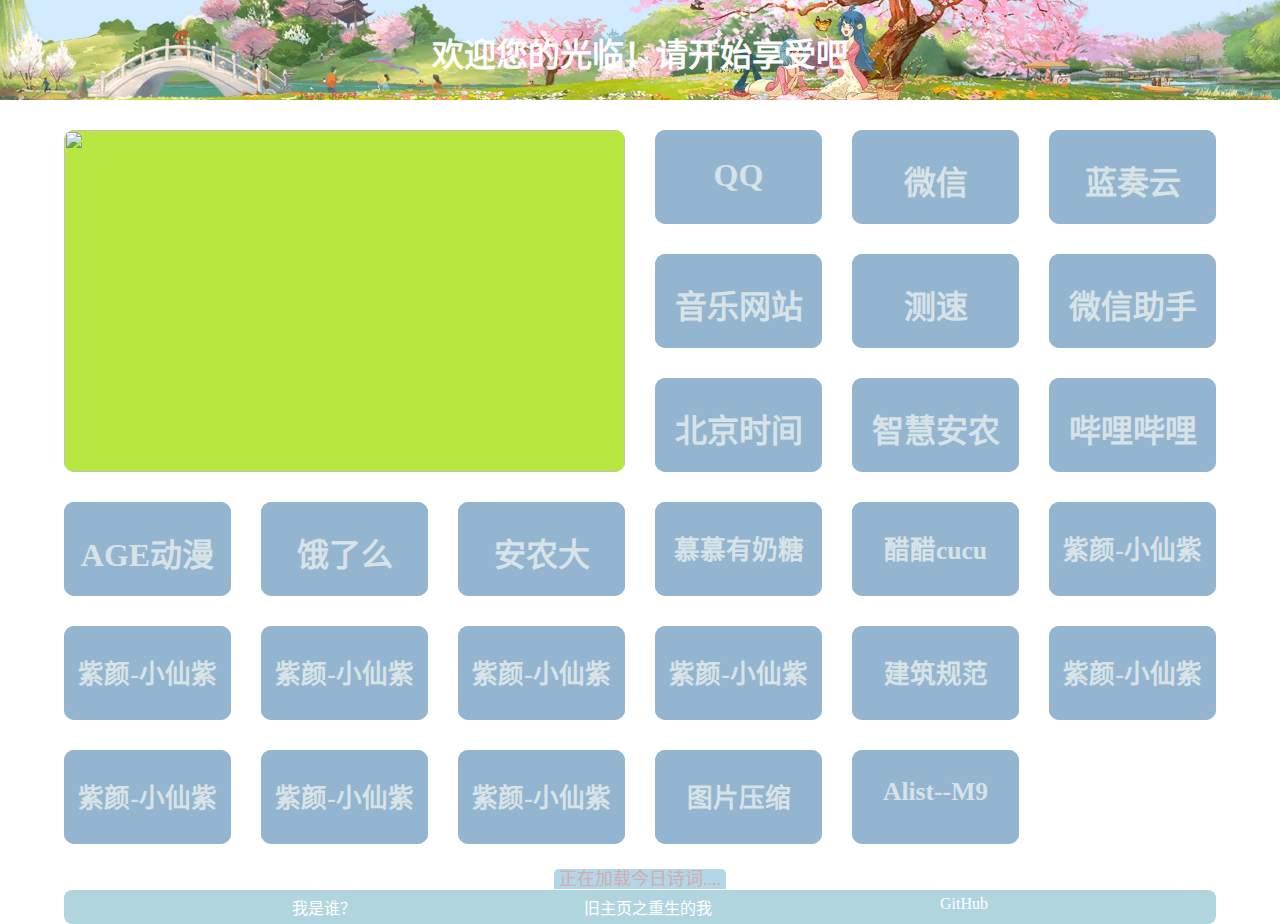
==== index.html @ e07ae3a2 "添加图片压缩" ====
<!DOCTYPE html>
<html lang="zh-CN">

<head>
    <meta charset="UTF-8">
    <meta name="viewport" content="width=device-width, initial-scale=1.0">
    <meta name="referrer" content="no-referrer" />
    <title>0402</title>
    <link rel="stylesheet" href="0402.css">
    <link rel="shortcut icon" href="./img/login.png">
    <script src="https://sdk.jinrishici.com/v2/browser/jinrishici.js" charset="utf-8"></script>

</head>


<body>
    <div class="top">
        <img src="./img/1.png" alt="">
        <h1 class="tt">欢迎您的光临！请开始享受吧</h1>
    </div>
    <!-- top是独立的 -->
    <div class="b0402">
        <div class="c1">
            <div class="c11">
                <div class="banner-img-container">
                    <img src="http://p.ananas.chaoxing.com/star3/origin/731917c94ae480eeb36847dd78b198c4.png" alt="">
                    <img src="http://p.ananas.chaoxing.com/star3/origin/ab00a63761f3c24c82f64aa303f97a43.png" alt="">
                    <img src="http://p.ananas.chaoxing.com/star3/origin/3ba2603b1a5005aeccfb43a370ec120b.png" alt="">
                    <img src="http://p.ananas.chaoxing.com/star3/origin/4b20f3296785d9b55a84f113a16e2e17.png" alt="">
                    <img src="http://p.ananas.chaoxing.com/star3/origin/d595de8ec4fff4264a9cd7537f862d93.png" alt="">
                </div>
            </div>
            <!-- 大图 -->
            <div class="c12">
                <a href="http://im.qq.com/index/">
                    <img src="http://static-res.qq.com/web/im.qq.com/qq9_introduction_poster.jpg" alt="">
                    <h1>QQ</h1>
                    <p>一个聊天软件</p>
                </a>
            </div>

            <!-- 上面是标号1 -->
            <div class="c12">
                <a href="https://weixin.qq.com/">
                    <img src="http://static-res.qq.com/web/im.qq.com/qq9_introduction_poster.jpg" alt="">
                    <h1>微信</h1>
                    <p>另一个聊天软件</p>
                </a>
            </div>
            <!-- 上面是标号2 -->
            <div class="c12">
                <a href="http://pc.woozooo.com/mydisk.php">
                    <img src="http://p.ananas.chaoxing.com/star3/origin/731917c94ae480eeb36847dd78b198c4.png" alt="">
                    <h1>蓝奏云</h1>
                    <p>目前好用的100mb网盘</p>
                </a>
            </div>
            <!-- 上面是标号3 -->
            <div class="c12">
                <a href="http://tool.liumingye.cn/music/?page=searchPage">
                    <img src="http://p.ananas.chaoxing.com/star3/origin/731917c94ae480eeb36847dd78b198c4.png" alt="">
                    <h1>音乐网站</h1>
                    <p>用来下载歌曲用的，这一波可省不少钱</p>
                </a>
            </div>
            <!-- 上面是标号4 -->
            <div class="c12">
                <a href="http://test.nju.edu.cn/">
                    <img src="http://p.ananas.chaoxing.com/star3/origin/731917c94ae480eeb36847dd78b198c4.png" alt="">
                    <h1>测速</h1>
                    <p>一个测速网站-南京大学测速站</p>
                </a>
            </div>
            <!-- 上面是标号5 -->
            <div class="c12">
                <a href="http://filehelper.weixin.qq.com/">
                    <img src="http://p.ananas.chaoxing.com/star3/origin/731917c94ae480eeb36847dd78b198c4.png" alt="">
                    <h1>微信助手</h1>
                    <p>微信文件传输助手</p>
                </a>
            </div>
            <!-- 上面是标号6 -->
            <div class="c12">
                <a href="https://www.beijing-time.org/">
                    <img src="http://p.ananas.chaoxing.com/star3/origin/731917c94ae480eeb36847dd78b198c4.png" alt="">
                    <h1>北京时间</h1>
                    <p>抢东西秒杀</p>
                </a>
            </div>
            <!-- 上面是标号7 -->
            <div class="c12">
                <a href="http://e.ahau.edu.cn/ipcheck6.jsp">
                    <img src="http://p.ananas.chaoxing.com/star3/origin/731917c94ae480eeb36847dd78b198c4.png" alt="">
                    <h1>智慧安农</h1>
                    <p>该有的，我都有，使用频率太高了</p>
                </a>
            </div>
            <!-- 上面是标号8 -->
            <div class="c12">
                <a href="http://www.bilibili.com/">
                    <img src="http://p.ananas.chaoxing.com/star3/origin/731917c94ae480eeb36847dd78b198c4.png" alt="">
                    <h1>哔哩哔哩</h1>
                    <p>寓教于乐，学习圣地</p>
                </a>
            </div>
            <!-- 上面是标号9 -->
            <div class="c12">
                <a href="http://www.age.tv">
                    <img src="http://p.ananas.chaoxing.com/star3/origin/731917c94ae480eeb36847dd78b198c4.png" alt="">
                    <h1>AGE动漫</h1>
                    <p>看番专业户，没有你我可不同意</p>
                </a>
            </div>
            <!-- 上面是标号10 -->
            <div class="c12">
                <a href="https://h5.ele.me/msite/?spm=a2ogi.12425113.0.0.6ebe561ffFkHju">
                    <img src="http://p.ananas.chaoxing.com/star3/origin/731917c94ae480eeb36847dd78b198c4.png" alt="">
                    <h1>饿了么</h1>
                    <p>h5小程序，嘎嘎快</p>
                </a>
            </div>
            <!-- 上面是标号11 -->
            <div class="c12">
                <a href="http://www.ahau.edu.cn/">
                    <img src="http://p.ananas.chaoxing.com/star3/origin/731917c94ae480eeb36847dd78b198c4.png" alt="">
                    <h1>安农大</h1>
                    <p>安徽农业大学--学校官网</p>
                </a>
            </div>
            <!-- 上面是标号12 -->
            <!-- 主12 -->
            <!-- 副14 -->
            <div class="c12">
                <a class="c122" href="https://space.bilibili.com/18841842/?spm_id_from=333.999.0.0">
                    <img src="http://i0.hdslb.com/bfs/archive/0f15991eebc570b0243529d7538f1c096dd70b39.jpg" alt="">
                    <h1>慕慕有奶糖</h1>
                    <p>五个好妹妹呦～该选哪一个？FIVEver《一笔》原创单曲✨</p>
                </a>
            </div>
            <div class="c12">
                <a class="c122" href="https://space.bilibili.com/2689967/?spm_id_from=333.999.0.0">
                    <img src="http://i2.hdslb.com/bfs/archive/5a58daa4a78c119df337f1299f42a959ab7adcda.jpg" alt="">
                    <h1>醋醋cucu</h1>
                    <p>被八个美女包围，选不出来啦！！</p>
                </a>
            </div>
            <div class="c12">
                <a class="c122" href="https://space.bilibili.com/35579222/?spm_id_from=333.999.0.0">
                    <img src="http://i2.hdslb.com/bfs/archive/036a64b4293c952817ef72b71138b253e948b25f.jpg" alt="">
                    <h1>紫颜-小仙紫</h1>
                    <p>目标是让国风舞蹈更加发光发亮！</p>
                </a>
            </div>
            <div class="c12">
                <a class="c122" href="https://space.bilibili.com/35579222/?spm_id_from=333.999.0.0">
                    <img src="http://i2.hdslb.com/bfs/archive/036a64b4293c952817ef72b71138b253e948b25f.jpg" alt="">
                    <h1>紫颜-小仙紫</h1>
                    <p>目标是让国风舞蹈更加发光发亮！</p>
                </a>
            </div>
            <div class="c12">
                <a class="c122" href="https://space.bilibili.com/35579222/?spm_id_from=333.999.0.0">
                    <img src="http://i2.hdslb.com/bfs/archive/036a64b4293c952817ef72b71138b253e948b25f.jpg" alt="">
                    <h1>紫颜-小仙紫</h1>
                    <p>目标是让国风舞蹈更加发光发亮！</p>
                </a>
            </div>
            <div class="c12">
                <a class="c122" href="https://space.bilibili.com/35579222/?spm_id_from=333.999.0.0">
                    <img src="http://i2.hdslb.com/bfs/archive/036a64b4293c952817ef72b71138b253e948b25f.jpg" alt="">
                    <h1>紫颜-小仙紫</h1>
                    <p>目标是让国风舞蹈更加发光发亮！</p>
                </a>
            </div>
            <div class="c12">
                <a class="c122" href="https://space.bilibili.com/35579222/?spm_id_from=333.999.0.0">
                    <img src="http://i2.hdslb.com/bfs/archive/036a64b4293c952817ef72b71138b253e948b25f.jpg" alt="">
                    <h1>紫颜-小仙紫</h1>
                    <p>目标是让国风舞蹈更加发光发亮！</p>
                </a>
            </div>
            <div class="c12">
                <a class="c122" href="http://www.soujianzhu.cn/">
                    <img src="http://i2.hdslb.com/bfs/archive/036a64b4293c952817ef72b71138b253e948b25f.jpg" alt="">
                    <h1>建筑规范</h1>
                    <p>具有影响力的建筑网站</p>
                </a>
            </div>
            <div class="c12">
                <a class="c122" href="https://space.bilibili.com/35579222/?spm_id_from=333.999.0.0">
                    <img src="http://i2.hdslb.com/bfs/archive/036a64b4293c952817ef72b71138b253e948b25f.jpg" alt="">
                    <h1>紫颜-小仙紫</h1>
                    <p>目标是让国风舞蹈更加发光发亮！</p>
                </a>
            </div>
            <div class="c12">
                <a class="c122" href="https://space.bilibili.com/35579222/?spm_id_from=333.999.0.0">
                    <img src="http://i2.hdslb.com/bfs/archive/036a64b4293c952817ef72b71138b253e948b25f.jpg" alt="">
                    <h1>紫颜-小仙紫</h1>
                    <p>目标是让国风舞蹈更加发光发亮！</p>
                </a>
            </div>
            <div class="c12">
                <a class="c122" href="https://space.bilibili.com/35579222/?spm_id_from=333.999.0.0">
                    <img src="http://i2.hdslb.com/bfs/archive/036a64b4293c952817ef72b71138b253e948b25f.jpg" alt="">
                    <h1>紫颜-小仙紫</h1>
                    <p>目标是让国风舞蹈更加发光发亮！</p>
                </a>
            </div>
            <div class="c12">
                <a class="c122" href="https://space.bilibili.com/35579222/?spm_id_from=333.999.0.0">
                    <img src="http://i2.hdslb.com/bfs/archive/036a64b4293c952817ef72b71138b253e948b25f.jpg" alt="">
                    <h1>紫颜-小仙紫</h1>
                    <p>目标是让国风舞蹈更加发光发亮！</p>
                </a>
            </div>
            <div class="c12">
                <a class="c122" href="https://squoosh.app/?from=thosefree.com">
                    <img src="http://i2.hdslb.com/bfs/archive/036a64b4293c952817ef72b71138b253e948b25f.jpg" alt="">
                    <h1>图片压缩</h1>
                    <p>目标是让国风舞蹈更加发光发亮！</p>
                </a>
            </div>
            <div class="c12">
                <a class="c122" href="http://192.168.5.5:5244/">
                    <img src="http://i2.hdslb.com/bfs/archive/036a64b4293c952817ef72b71138b253e948b25f.jpg" alt="">
                    <h1>Alist--M9</h1>
                    <p>目标是让国风舞蹈更加发光发亮！</p>
                </a>
            </div>
        </div>

        <!-- 下面也是较为独立的 -->
        <div class="yiyan">
            <span id="jinrishici-sentence"
                style="background: #b2d7e9;padding: 0 5px;border-radius: 5px 5px 0 0;">正在加载今日诗词....</span>
        </div>
        <!-- 随机一言 -->
        <div class="last">
            <div class="lt"><a href="README.md">我是谁？</a></div>

            <div class="lt"><a href="https://xgd1062.github.io/x/out.html">旧主页之重生的我</a></div>

            <div class="lt"><a href="http://github.com/">GitHub</a></div>
        </div>

    </div>

</body>

</html>
---- 0402.css ----
* {
    padding: 0px;
    margin: 0px;
    border: 0;
}

img {
    object-fit: cover;
    width: 100%;
    height: 100%;
}

h1 {
    text-align: center;
}

a {
    text-decoration: none;
    color: #000;
}

/* //////////////////////////////////////////////////// */
/* //////////////////////////////////////////////////// */

.top {
    width: 100%;
    text-align: center;
    height: 100px;
    background-color: #18b7f6;
}

.top .tt {
    position: relative;
    top: -75%;
    color: #fff;
}


.b0402 {
    width: 90%;
    margin: 0 5% 0 5%;
}


.c1 {
    margin: 30px 0 20px 0;
    width: 100%;
    display: grid;
    grid-template-columns: repeat(auto-fill, minmax(150px, 1fr));
    gap: 30px;
}


.c1 .c11 {
    grid-row: 1/4;
    grid-column: 1/4;
    background-color: #b8e742;
    border-radius: 10px;
    overflow: hidden;
    position: relative;

}

/* 轮播图外壳 */
.c11 .banner-img-container {
    width: 100%;
    height: 100%;
    position: absolute;
    /* 开启G盒，让图片横向排列 */
    display: grid;
    grid-template-columns: repeat(5, 100%);

}

/* //////////////////////////////////////////////////// */
/* 动画关键帧 */
@keyframes run {

    0%,
    10% {
        transform: translateX(0);
    }

    20%,
    30% {
        transform: translateX(-100%);
    }

    40%,
    50% {
        transform: translateX(-200%);
    }

    60%,
    70% {
        transform: translateX(-300%);
    }

    80%,
    90% {
        transform: translateX(-400%);
    }

    100% {
        transform: translateX(0);
    }
}

/* //////////////////////////////////////////////////// */

/* //////////////////////////////////////////////////// */
/* 鼠标移入，轮播图启动 */
.c1 .c11:hover .banner-img-container {
    animation: run 10s ease infinite;
}

/* //////////////////////////////////////////////////// */

.c1 .c12 {
    aspect-ratio: 16 / 9;
    background-color: #93b5cf;
    border-radius: 10px;
    overflow: hidden;
    transition: all 0.3s;
}

.c1 .c12 h1 {
    position: relative;
    top: -75%;
    transition: all 0.3s;
    color: #d8e3e7;
}

.c1 .c12 p {
    color: #b8e742;
    font-size: 0.9rem;
    transition: all 0.3s;
}

.c1 .c12 img {
    position: relative;
    filter: blur(0.5px);
    /* 调整模糊程度 */
    transition: all 0.3s;
    z-index: -1;
}

/* //////////////////////////////////////////////////// */
/* 鼠标移入效果 */

.c1 .c12:hover img {
    filter: blur(2px);
    z-index: 0;
}

.c1 .c12:hover h1,
.c1 .c12:hover p {
    position: relative;
    color: #fff;
    top: -5.6rem;
    transition: all 0.3s;
}

.c1 .c12:hover p {
    padding: 5px 0 5px 0;
    background-color: #1781b5;
}

.c1 .c12:hover {
    transition: all 0.3s;
    background-color: #fff;
    box-shadow:
        0 0 10px #fff,
        /* 内发光 */
        0 0 5px #fff,
        /* 内发光 */
        0 0 20px rgb(34, 251, 255),
        /* 外发光 */
        0 0 25px rgb(36, 120, 255);
    /* 外发光 */
}

/* 鼠标移入效果 */
/* //////////////////////////////////////////////////// */

.c122 h1 {
    font-size: 1.6rem;
}

.c12 .c122 p {
    font-size: 0.7rem;
}

/* //////////////////////////////////////////////////// */

.last {
    background-color: #b0d5df;
    display: flex;
    justify-content: space-evenly;
    width: 100%;
    border-radius: 8px;
    padding: 5px 0 5px 0;
}

.last .lt a {
    text-align: center;
    color: #fff;
}

.yiyan {
    font-size: 18px;
    color: #d4acad;
    width: 100%;
    text-align: center;
}

/* //////////////////////////////////////////////////// */

@media screen and (max-width: 780px) {
    .c1 {
        grid-template-columns: 1fr 1fr;
        gap: 10px;
    }

    .c1 .c11 {
        grid-row: 1/3;
        grid-column: 1/3;
        aspect-ratio: 16 / 9;
    }

    /* 字体大小适配 */
    .tt {
        font-size: 1.6rem;
    }

    .c1 .c12 h1 {
        font-size: 7vw;
    }

    .c1 .c12 p {
        font-size: 4vw;
    }

    .c12 .c122 p {
        font-size: 3vw;
    }

    .c1 .c12:hover h1,
    .c1 .c12:hover p {
        top: -90%;
    }

}
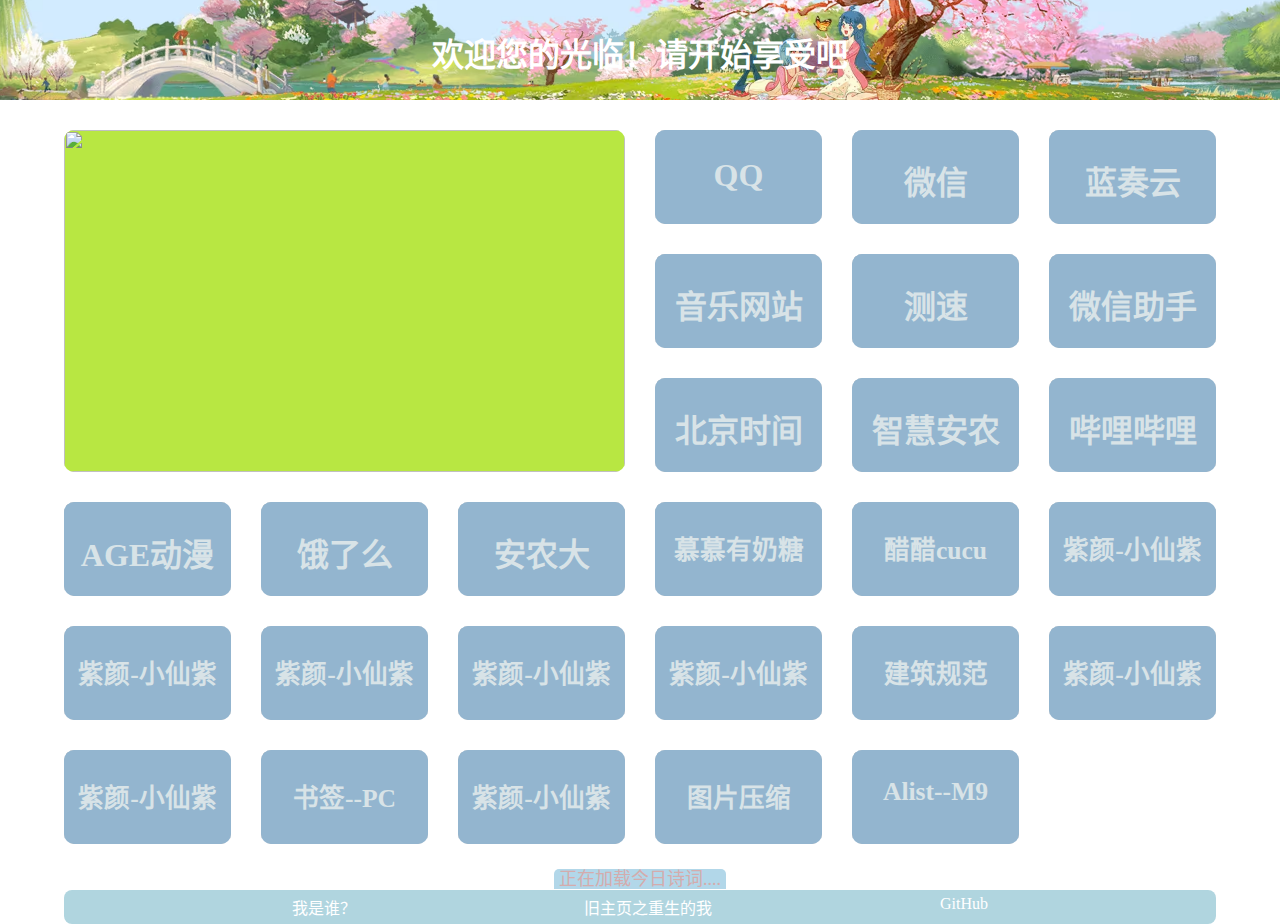
==== commit f08dfa59: "up" ====
--- a/index.html
+++ b/index.html
@@ -201,9 +201,9 @@
                 </a>
             </div>
             <div class="c12">
-                <a class="c122" href="https://space.bilibili.com/35579222/?spm_id_from=333.999.0.0">
-                    <img src="http://i2.hdslb.com/bfs/archive/036a64b4293c952817ef72b71138b253e948b25f.jpg" alt="">
-                    <h1>紫颜-小仙紫</h1>
+                <a class="c122" href="bookmarks.html">
+                    <img src="http://i2.hdslb.com/bfs/archive/036a64b4293c952817ef72b71138b253e948b25f.jpg" alt="">
+                    <h1>书签--PC</h1>
                     <p>目标是让国风舞蹈更加发光发亮！</p>
                 </a>
             </div>
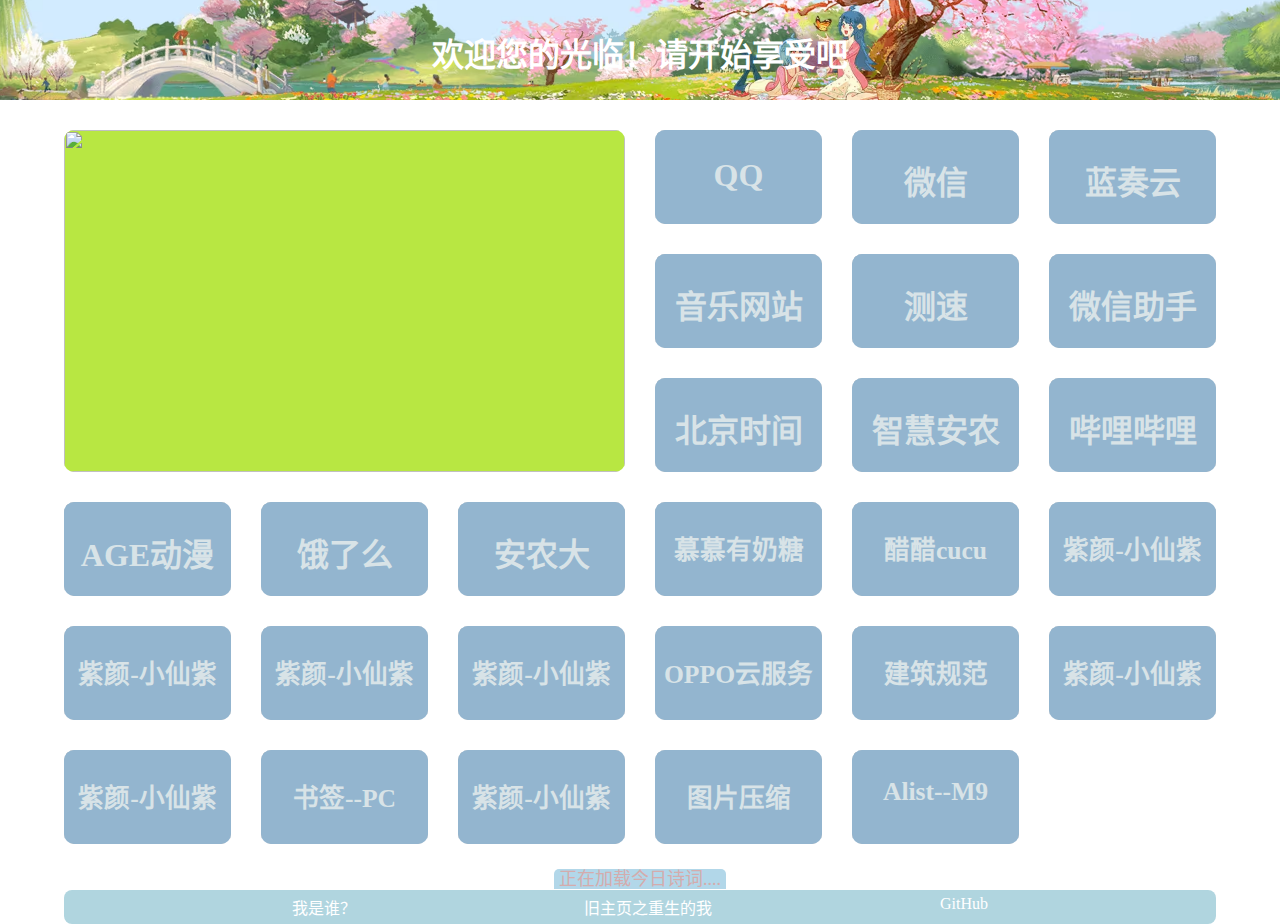
==== commit 305db799: "加入oppo云服务" ====
--- a/index.html
+++ b/index.html
@@ -173,9 +173,9 @@
                 </a>
             </div>
             <div class="c12">
-                <a class="c122" href="https://space.bilibili.com/35579222/?spm_id_from=333.999.0.0">
-                    <img src="http://i2.hdslb.com/bfs/archive/036a64b4293c952817ef72b71138b253e948b25f.jpg" alt="">
-                    <h1>紫颜-小仙紫</h1>
+                <a class="c122" href="https://cloud.oppo.com/index.html">
+                    <img src="http://i2.hdslb.com/bfs/archive/036a64b4293c952817ef72b71138b253e948b25f.jpg" alt="">
+                    <h1>OPPO云服务</h1>
                     <p>目标是让国风舞蹈更加发光发亮！</p>
                 </a>
             </div>
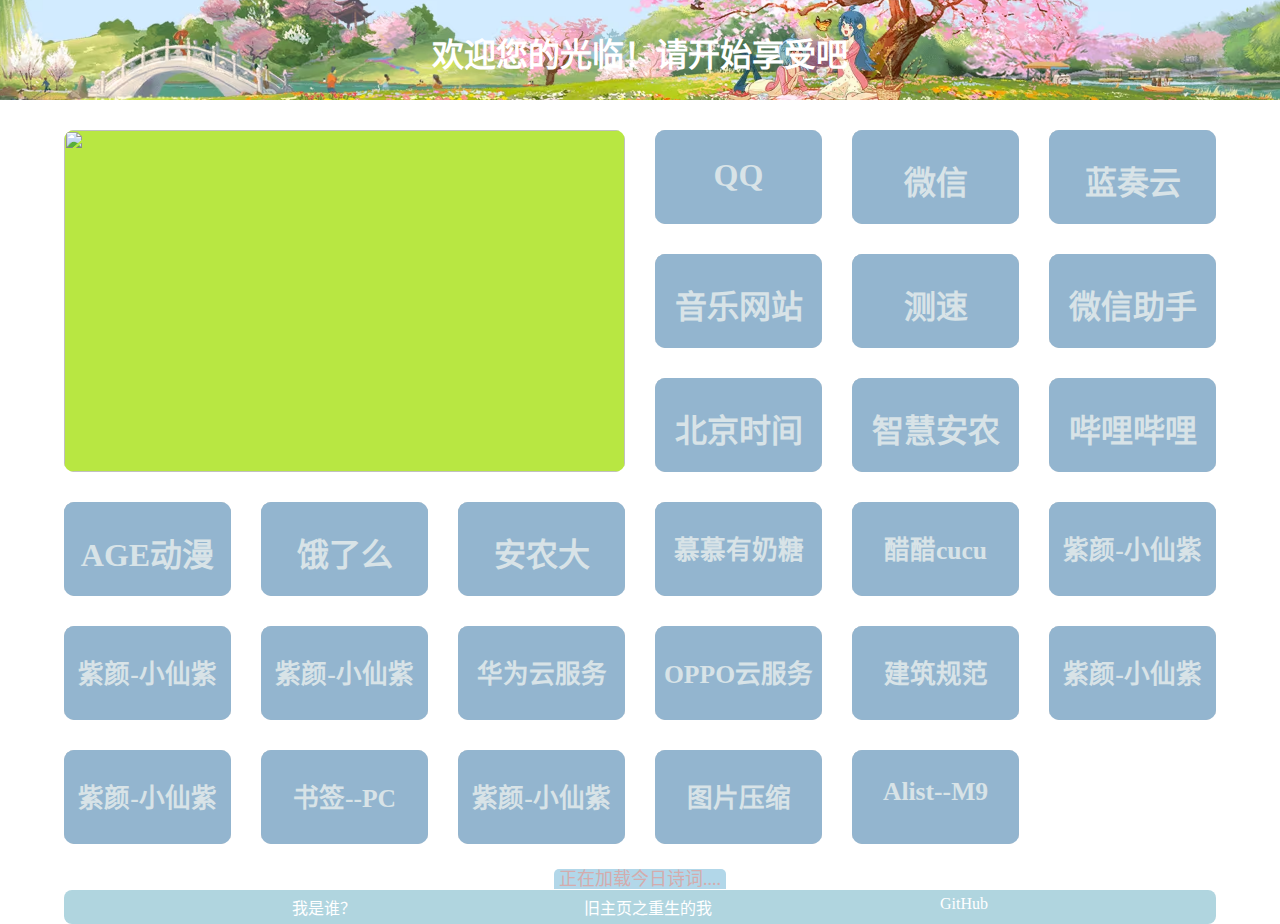
==== commit ec63d309: "华为云服务" ====
--- a/index.html
+++ b/index.html
@@ -166,9 +166,9 @@
                 </a>
             </div>
             <div class="c12">
-                <a class="c122" href="https://space.bilibili.com/35579222/?spm_id_from=333.999.0.0">
-                    <img src="http://i2.hdslb.com/bfs/archive/036a64b4293c952817ef72b71138b253e948b25f.jpg" alt="">
-                    <h1>紫颜-小仙紫</h1>
+                <a class="c122" href="https://cloud.huawei.com/home#/home">
+                    <img src="http://i2.hdslb.com/bfs/archive/036a64b4293c952817ef72b71138b253e948b25f.jpg" alt="">
+                    <h1>华为云服务</h1>
                     <p>目标是让国风舞蹈更加发光发亮！</p>
                 </a>
             </div>
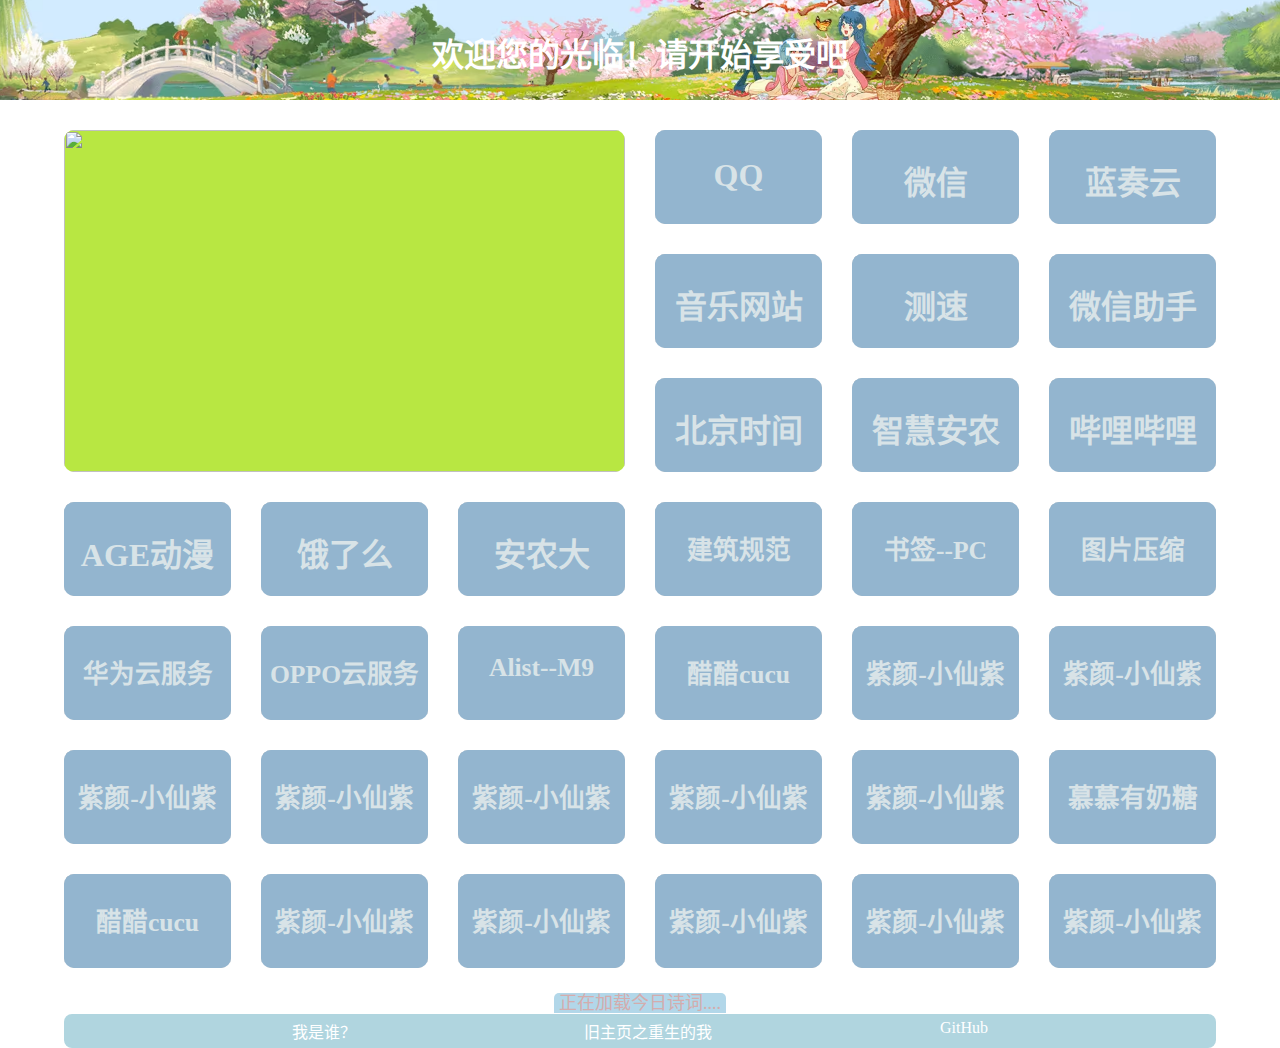
==== commit 0b5a0901: "小小更新一下" ====
--- a/index.html
+++ b/index.html
@@ -131,6 +131,110 @@
             <!-- 主12 -->
             <!-- 副14 -->
             <div class="c12">
+                <a class="c122" href="http://www.soujianzhu.cn/">
+                    <img src="http://i2.hdslb.com/bfs/archive/036a64b4293c952817ef72b71138b253e948b25f.jpg" alt="">
+                    <h1>建筑规范</h1>
+                    <p>具有影响力的建筑网站</p>
+                </a>
+            </div>
+            <div class="c12">
+                <a class="c122" href="bookmarks.html">
+                    <img src="http://i2.hdslb.com/bfs/archive/036a64b4293c952817ef72b71138b253e948b25f.jpg" alt="">
+                    <h1>书签--PC</h1>
+                    <p>目标是让国风舞蹈更加发光发亮！</p>
+                </a>
+            </div>
+            <div class="c12">
+                <a class="c122" href="https://squoosh.app/?from=thosefree.com">
+                    <img src="http://i2.hdslb.com/bfs/archive/036a64b4293c952817ef72b71138b253e948b25f.jpg" alt="">
+                    <h1>图片压缩</h1>
+                    <p>目标是让国风舞蹈更加发光发亮！</p>
+                </a>
+            </div>
+            <div class="c12">
+                <a class="c122" href="https://cloud.huawei.com/home#/home">
+                    <img src="http://i2.hdslb.com/bfs/archive/036a64b4293c952817ef72b71138b253e948b25f.jpg" alt="">
+                    <h1>华为云服务</h1>
+                    <p>目标是让国风舞蹈更加发光发亮！</p>
+                </a>
+            </div>
+            <div class="c12">
+                <a class="c122" href="https://cloud.oppo.com/index.html">
+                    <img src="http://i2.hdslb.com/bfs/archive/036a64b4293c952817ef72b71138b253e948b25f.jpg" alt="">
+                    <h1>OPPO云服务</h1>
+                    <p>目标是让国风舞蹈更加发光发亮！</p>
+                </a>
+            </div>
+
+
+            <div class="c12">
+                <a class="c122" href="http://192.168.5.5:5244/">
+                    <img src="http://i2.hdslb.com/bfs/archive/036a64b4293c952817ef72b71138b253e948b25f.jpg" alt="">
+                    <h1>Alist--M9</h1>
+                    <p>目标是让国风舞蹈更加发光发亮！</p>
+                </a>
+            </div>
+            <div class="c12">
+                <a class="c122" href="https://space.bilibili.com/2689967/?spm_id_from=333.999.0.0">
+                    <img src="http://i2.hdslb.com/bfs/archive/5a58daa4a78c119df337f1299f42a959ab7adcda.jpg" alt="">
+                    <h1>醋醋cucu</h1>
+                    <p>被八个美女包围，选不出来啦！！</p>
+                </a>
+            </div>
+            <!-- 前七个 -->
+
+            <div class="c12">
+                <a class="c122" href="https://space.bilibili.com/35579222/?spm_id_from=333.999.0.0">
+                    <img src="http://i2.hdslb.com/bfs/archive/036a64b4293c952817ef72b71138b253e948b25f.jpg" alt="">
+                    <h1>紫颜-小仙紫</h1>
+                    <p>目标是让国风舞蹈更加发光发亮！</p>
+                </a>
+            </div>
+            <div class="c12">
+                <a class="c122" href="https://space.bilibili.com/35579222/?spm_id_from=333.999.0.0">
+                    <img src="http://i2.hdslb.com/bfs/archive/036a64b4293c952817ef72b71138b253e948b25f.jpg" alt="">
+                    <h1>紫颜-小仙紫</h1>
+                    <p>目标是让国风舞蹈更加发光发亮！</p>
+                </a>
+            </div>
+            <div class="c12">
+                <a class="c122" href="https://space.bilibili.com/35579222/?spm_id_from=333.999.0.0">
+                    <img src="http://i2.hdslb.com/bfs/archive/036a64b4293c952817ef72b71138b253e948b25f.jpg" alt="">
+                    <h1>紫颜-小仙紫</h1>
+                    <p>目标是让国风舞蹈更加发光发亮！</p>
+                </a>
+            </div>
+            <div class="c12">
+                <a class="c122" href="https://space.bilibili.com/35579222/?spm_id_from=333.999.0.0">
+                    <img src="http://i2.hdslb.com/bfs/archive/036a64b4293c952817ef72b71138b253e948b25f.jpg" alt="">
+                    <h1>紫颜-小仙紫</h1>
+                    <p>目标是让国风舞蹈更加发光发亮！</p>
+                </a>
+            </div>
+            <div class="c12">
+                <a class="c122" href="https://space.bilibili.com/35579222/?spm_id_from=333.999.0.0">
+                    <img src="http://i2.hdslb.com/bfs/archive/036a64b4293c952817ef72b71138b253e948b25f.jpg" alt="">
+                    <h1>紫颜-小仙紫</h1>
+                    <p>目标是让国风舞蹈更加发光发亮！</p>
+                </a>
+            </div>
+            <div class="c12">
+                <a class="c122" href="https://space.bilibili.com/35579222/?spm_id_from=333.999.0.0">
+                    <img src="http://i2.hdslb.com/bfs/archive/036a64b4293c952817ef72b71138b253e948b25f.jpg" alt="">
+                    <h1>紫颜-小仙紫</h1>
+                    <p>目标是让国风舞蹈更加发光发亮！</p>
+                </a>
+            </div>
+            <div class="c12">
+                <a class="c122" href="https://space.bilibili.com/35579222/?spm_id_from=333.999.0.0">
+                    <img src="http://i2.hdslb.com/bfs/archive/036a64b4293c952817ef72b71138b253e948b25f.jpg" alt="">
+                    <h1>紫颜-小仙紫</h1>
+                    <p>目标是让国风舞蹈更加发光发亮！</p>
+                </a>
+            </div>
+
+            <!-- B站美女系列 -->
+            <div class="c12">
                 <a class="c122" href="https://space.bilibili.com/18841842/?spm_id_from=333.999.0.0">
                     <img src="http://i0.hdslb.com/bfs/archive/0f15991eebc570b0243529d7538f1c096dd70b39.jpg" alt="">
                     <h1>慕慕有奶糖</h1>
@@ -166,69 +270,24 @@
                 </a>
             </div>
             <div class="c12">
-                <a class="c122" href="https://cloud.huawei.com/home#/home">
-                    <img src="http://i2.hdslb.com/bfs/archive/036a64b4293c952817ef72b71138b253e948b25f.jpg" alt="">
-                    <h1>华为云服务</h1>
-                    <p>目标是让国风舞蹈更加发光发亮！</p>
-                </a>
-            </div>
-            <div class="c12">
-                <a class="c122" href="https://cloud.oppo.com/index.html">
-                    <img src="http://i2.hdslb.com/bfs/archive/036a64b4293c952817ef72b71138b253e948b25f.jpg" alt="">
-                    <h1>OPPO云服务</h1>
-                    <p>目标是让国风舞蹈更加发光发亮！</p>
-                </a>
-            </div>
-            <div class="c12">
-                <a class="c122" href="http://www.soujianzhu.cn/">
-                    <img src="http://i2.hdslb.com/bfs/archive/036a64b4293c952817ef72b71138b253e948b25f.jpg" alt="">
-                    <h1>建筑规范</h1>
-                    <p>具有影响力的建筑网站</p>
-                </a>
-            </div>
-            <div class="c12">
-                <a class="c122" href="https://space.bilibili.com/35579222/?spm_id_from=333.999.0.0">
-                    <img src="http://i2.hdslb.com/bfs/archive/036a64b4293c952817ef72b71138b253e948b25f.jpg" alt="">
-                    <h1>紫颜-小仙紫</h1>
-                    <p>目标是让国风舞蹈更加发光发亮！</p>
-                </a>
-            </div>
-            <div class="c12">
-                <a class="c122" href="https://space.bilibili.com/35579222/?spm_id_from=333.999.0.0">
-                    <img src="http://i2.hdslb.com/bfs/archive/036a64b4293c952817ef72b71138b253e948b25f.jpg" alt="">
-                    <h1>紫颜-小仙紫</h1>
-                    <p>目标是让国风舞蹈更加发光发亮！</p>
-                </a>
-            </div>
-            <div class="c12">
-                <a class="c122" href="bookmarks.html">
-                    <img src="http://i2.hdslb.com/bfs/archive/036a64b4293c952817ef72b71138b253e948b25f.jpg" alt="">
-                    <h1>书签--PC</h1>
-                    <p>目标是让国风舞蹈更加发光发亮！</p>
-                </a>
-            </div>
-            <div class="c12">
-                <a class="c122" href="https://space.bilibili.com/35579222/?spm_id_from=333.999.0.0">
-                    <img src="http://i2.hdslb.com/bfs/archive/036a64b4293c952817ef72b71138b253e948b25f.jpg" alt="">
-                    <h1>紫颜-小仙紫</h1>
-                    <p>目标是让国风舞蹈更加发光发亮！</p>
-                </a>
-            </div>
-            <div class="c12">
-                <a class="c122" href="https://squoosh.app/?from=thosefree.com">
-                    <img src="http://i2.hdslb.com/bfs/archive/036a64b4293c952817ef72b71138b253e948b25f.jpg" alt="">
-                    <h1>图片压缩</h1>
-                    <p>目标是让国风舞蹈更加发光发亮！</p>
-                </a>
-            </div>
-            <div class="c12">
-                <a class="c122" href="http://192.168.5.5:5244/">
-                    <img src="http://i2.hdslb.com/bfs/archive/036a64b4293c952817ef72b71138b253e948b25f.jpg" alt="">
-                    <h1>Alist--M9</h1>
-                    <p>目标是让国风舞蹈更加发光发亮！</p>
-                </a>
-            </div>
+                <a class="c122" href="https://space.bilibili.com/35579222/?spm_id_from=333.999.0.0">
+                    <img src="http://i2.hdslb.com/bfs/archive/036a64b4293c952817ef72b71138b253e948b25f.jpg" alt="">
+                    <h1>紫颜-小仙紫</h1>
+                    <p>目标是让国风舞蹈更加发光发亮！</p>
+                </a>
+            </div>
+            <div class="c12">
+                <a class="c122" href="https://space.bilibili.com/35579222/?spm_id_from=333.999.0.0">
+                    <img src="http://i2.hdslb.com/bfs/archive/036a64b4293c952817ef72b71138b253e948b25f.jpg" alt="">
+                    <h1>紫颜-小仙紫</h1>
+                    <p>目标是让国风舞蹈更加发光发亮！</p>
+                </a>
+            </div>
+            <!-- B站美女系列 -->
+
+
         </div>
+
 
         <!-- 下面也是较为独立的 -->
         <div class="yiyan">
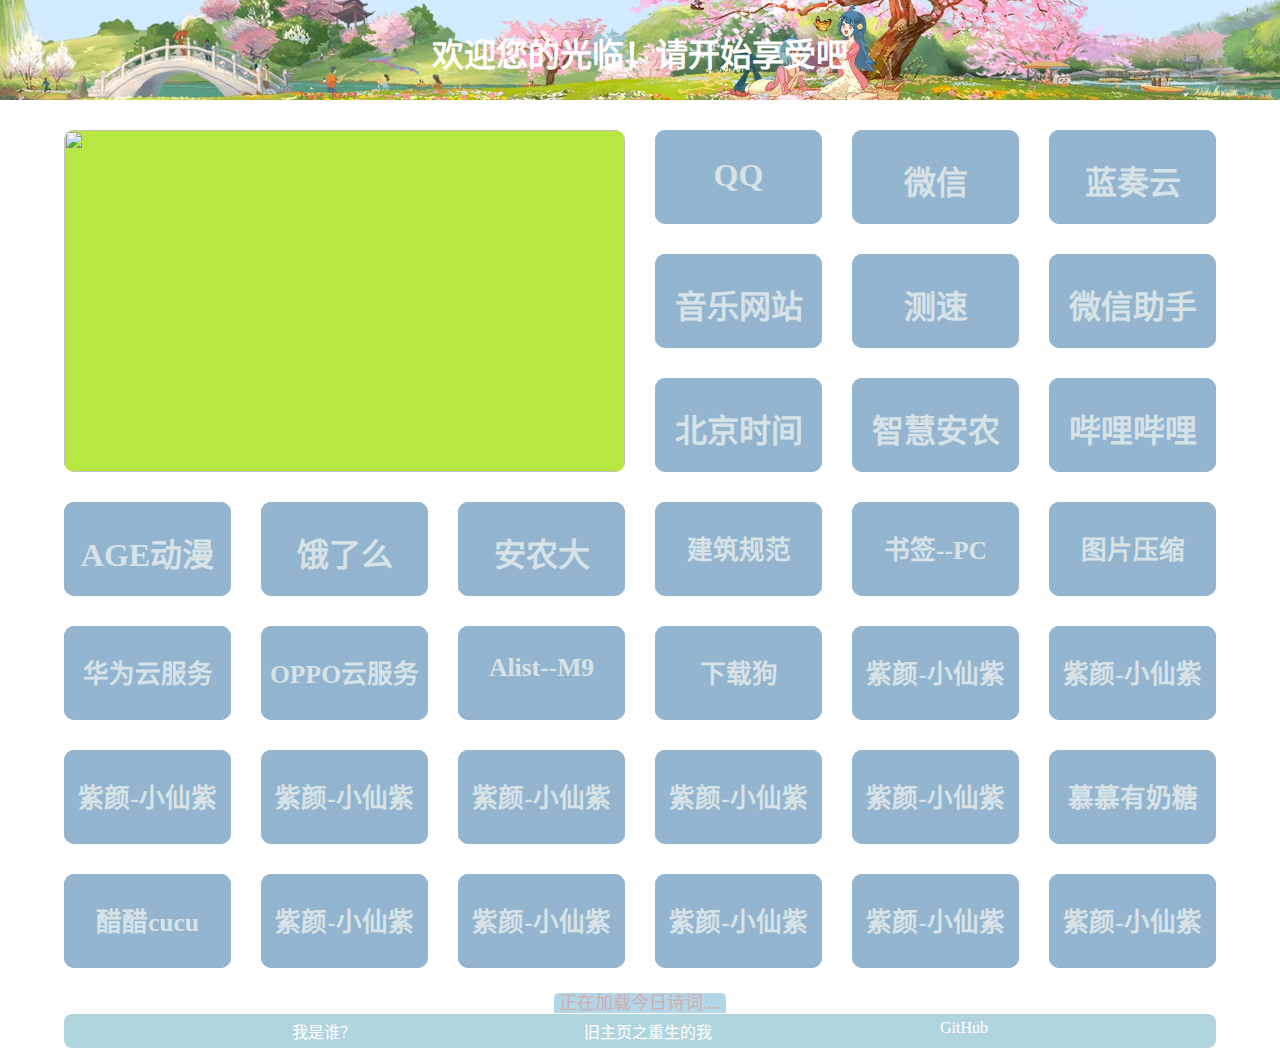
==== commit 8bb7417c: "下载狗" ====
--- a/index.html
+++ b/index.html
@@ -175,10 +175,10 @@
                 </a>
             </div>
             <div class="c12">
-                <a class="c122" href="https://space.bilibili.com/2689967/?spm_id_from=333.999.0.0">
+                <a class="c122" href="https://www.xiazaitool.com/">
                     <img src="http://i2.hdslb.com/bfs/archive/5a58daa4a78c119df337f1299f42a959ab7adcda.jpg" alt="">
-                    <h1>醋醋cucu</h1>
-                    <p>被八个美女包围，选不出来啦！！</p>
+                    <h1>下载狗</h1>
+                    <p>解析视频图片，无水印下载</p>
                 </a>
             </div>
             <!-- 前七个 -->
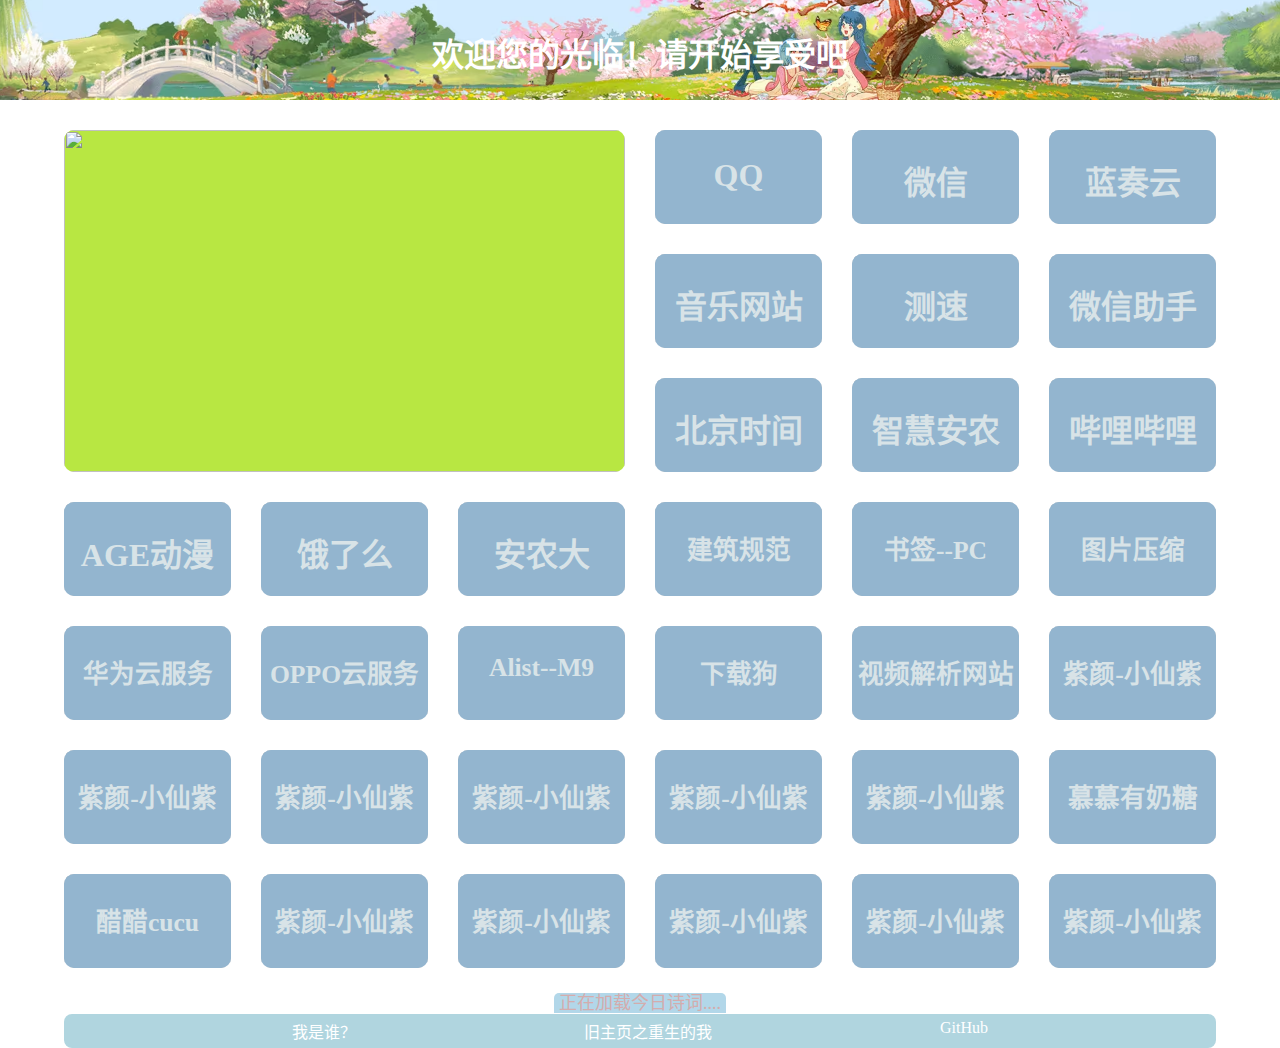
==== commit b983df4f: "update" ====
--- a/index.html
+++ b/index.html
@@ -184,10 +184,10 @@
             <!-- 前七个 -->
 
             <div class="c12">
-                <a class="c122" href="https://space.bilibili.com/35579222/?spm_id_from=333.999.0.0">
-                    <img src="http://i2.hdslb.com/bfs/archive/036a64b4293c952817ef72b71138b253e948b25f.jpg" alt="">
-                    <h1>紫颜-小仙紫</h1>
-                    <p>目标是让国风舞蹈更加发光发亮！</p>
+                <a class="c122" href="https://ys.lbbb.cc/">
+                    <img src="http://i2.hdslb.com/bfs/archive/036a64b4293c952817ef72b71138b253e948b25f.jpg" alt="">
+                    <h1>视频解析网站</h1>
+                    <p>都能看，都挺好</p>
                 </a>
             </div>
             <div class="c12">
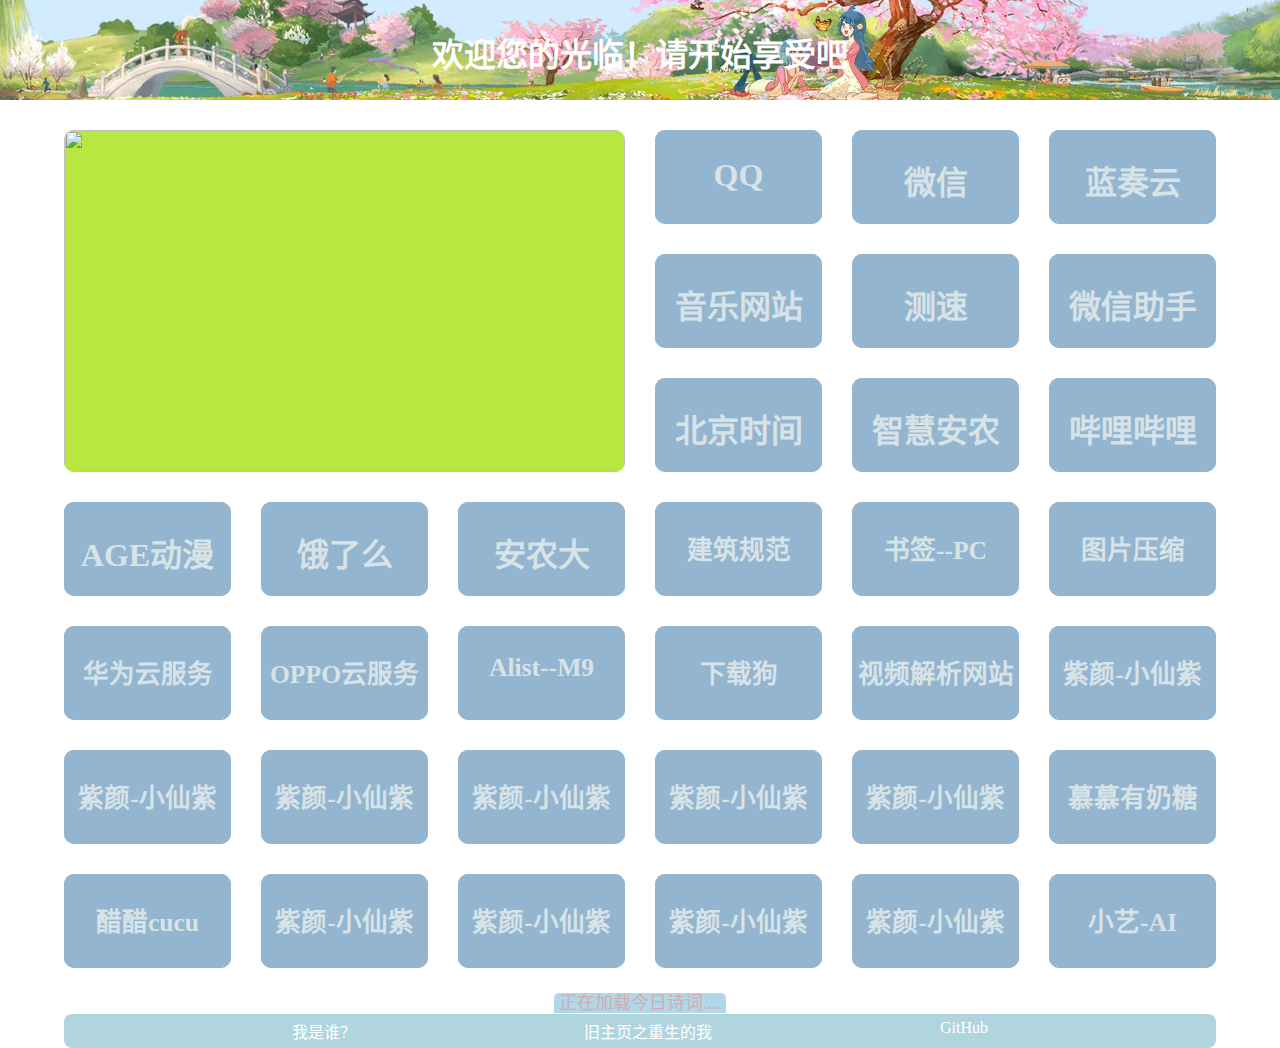
==== commit 09844896: "update" ====
--- a/index.html
+++ b/index.html
@@ -277,9 +277,9 @@
                 </a>
             </div>
             <div class="c12">
-                <a class="c122" href="https://space.bilibili.com/35579222/?spm_id_from=333.999.0.0">
-                    <img src="http://i2.hdslb.com/bfs/archive/036a64b4293c952817ef72b71138b253e948b25f.jpg" alt="">
-                    <h1>紫颜-小仙紫</h1>
+                <a class="c122" href="https://xiaoyi.huawei.com/chat/">
+                    <img src="http://i2.hdslb.com/bfs/archive/036a64b4293c952817ef72b71138b253e948b25f.jpg" alt="">
+                    <h1>小艺-AI</h1>
                     <p>目标是让国风舞蹈更加发光发亮！</p>
                 </a>
             </div>
